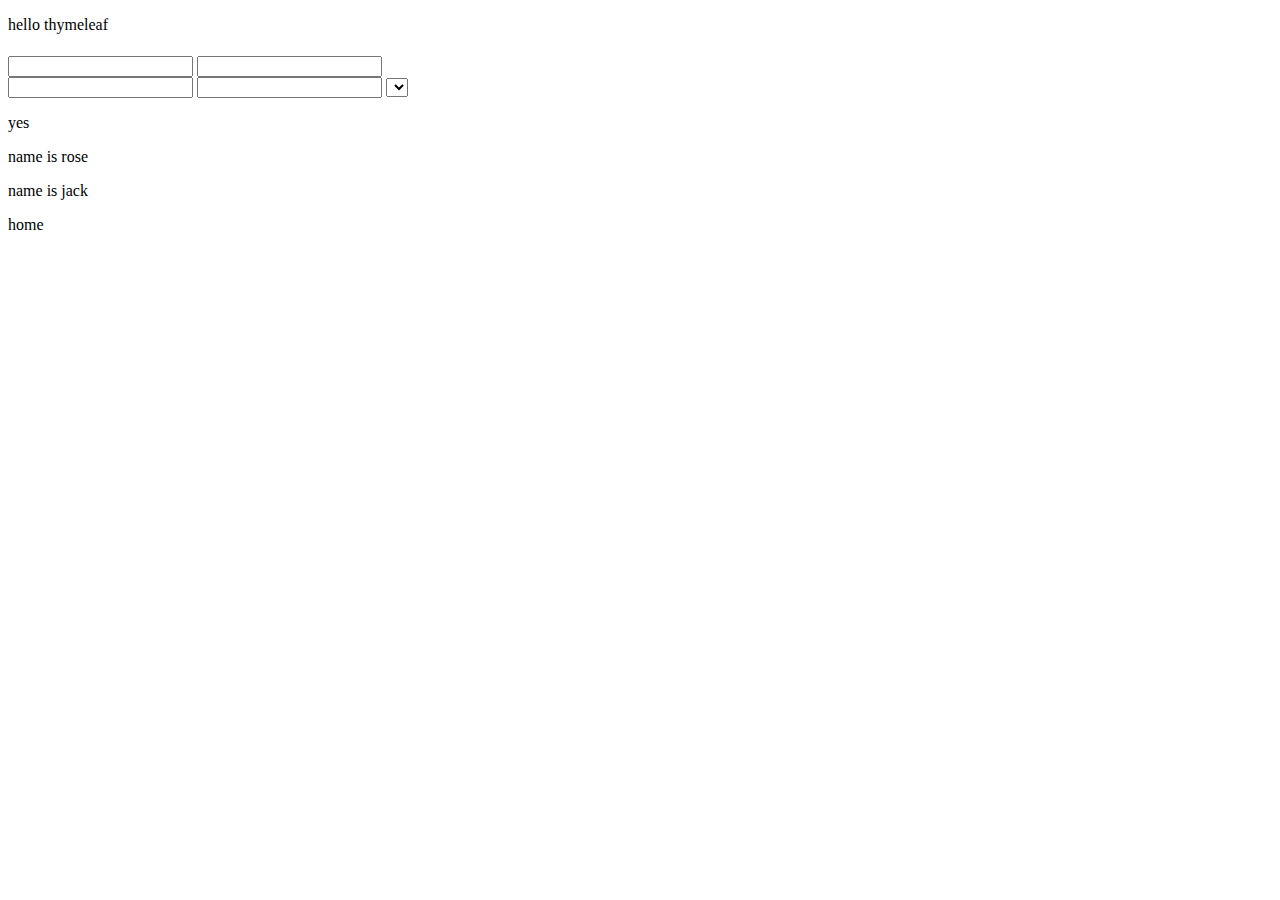
==== src/main/resources/templates/index.html @ 09d3594c "thymeleaf" ====
<!doctype html>
<html lang="en" xmlns:th="http://www.thymeleaf.org">
<head>
    <meta charset="UTF-8">
    <meta name="viewport"
          content="width=device-width, user-scalable=no, initial-scale=1.0, maximum-scale=1.0, minimum-scale=1.0">
    <meta http-equiv="X-UA-Compatible" content="ie=edge">
    <title>Document</title>
</head>
<body>
<!--字符串输出-->
<p th:text="'hello SpringBoot'">hello thymeleaf</p>
<!--数学运算-->
<p th:text="9 + 10"></p>
<p th:text="10 * 10"></p>
<p th:text="1 - 10"></p>
<p th:text="8 / 3"></p>
<p th:text="3 % 2"></p>
<!--操作域对象-->
<p th:text="${user}"></p>
<p th:text="${user.username}"></p>

<!--遍历数组-->
<table th:each="item, sta:${user.hobbies}">
    <tr>
        <td th:text="${item}"></td>
        <td th:text="${sta.index}"></td>
        <td th:text="${sta.odd}"></td>
        <td th:text="${sta.size}"></td>
    </tr>
</table>


<!--遍历map-->
<div th:each="item:${user.secrets}" th:text="${item.key}"></div>

<!--遍历数组-->
<div th:each="item:${user.hobbies}" th:text="${item}"></div>

<!--设置属性-->
<input type="text" th:attr="value=${user.username}">
<input type="text" th:attr="value=${user.username}, title=${user.username}">

<!--表单数据绑定-->
<form action="" th:object="${user}">
    <input type="text" th:value="*{username}">
    <input type="password" th:value="*{password}">
    <select>
        <option th:each="item:${user.secrets}" th:text="${item.value}" th:selected="'a' eq ${item.value}"></option>
    </select>
</form>

<!--解析html文本内容-->
<p th:utext="'<span>html</span>'"></p>

<!--流程控制-->
<p th:if="${user.username} != ${user.password}">yes</p>
<div th:switch="${user.username}">
    <p th:case="rose">name is rose</p>
    <p th:case="jack">name is jack</p>
</div>

<!--外部引入-->
<link rel="stylesheet" th:href="@{/css/index.css}">
<script th:src="@{/js/index.js}"></script>

<a th:href="@{/home}">home</a>
</body>

</html>
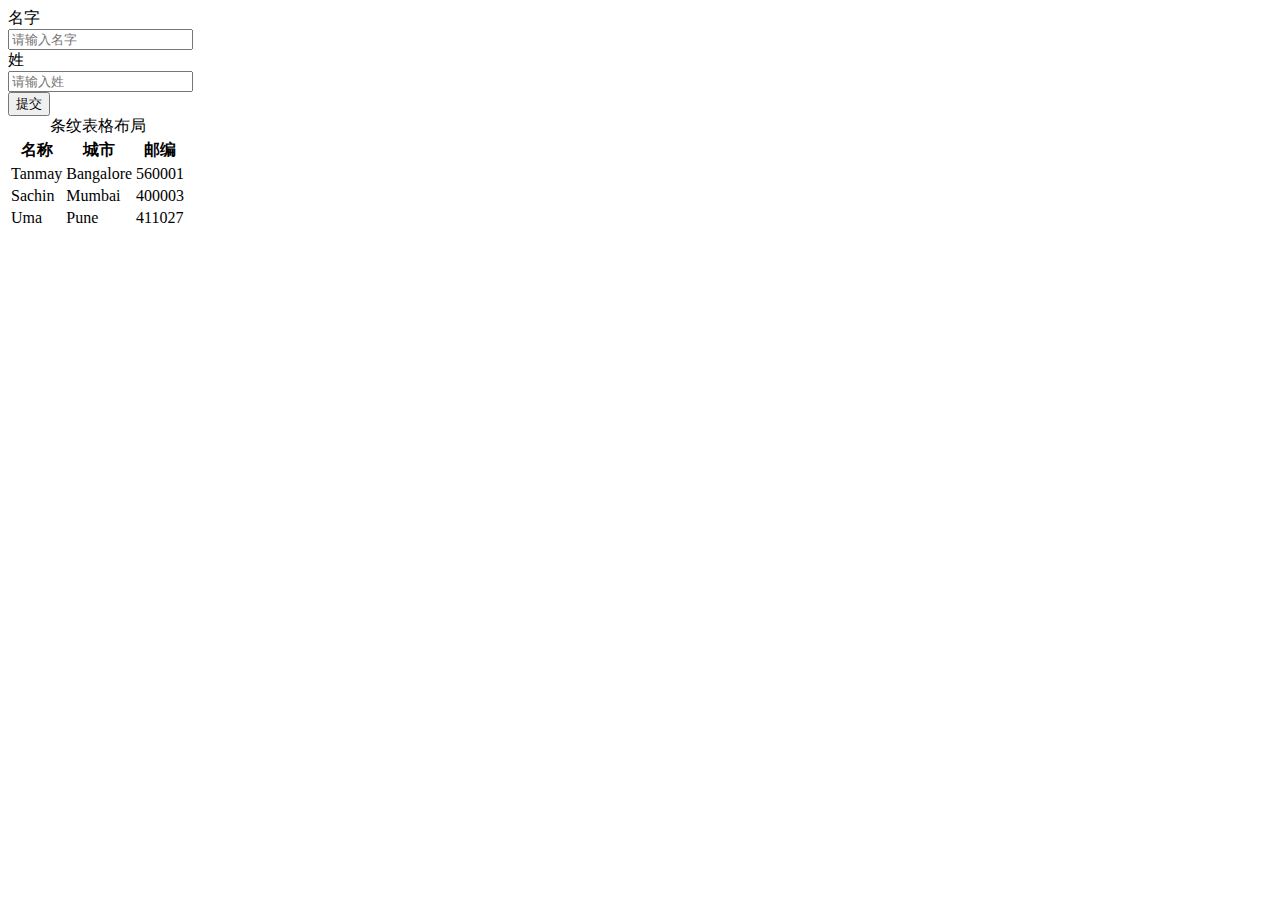
==== commit 019cc902: "thymeleaf" ====
--- a/src/main/resources/templates/index.html
+++ b/src/main/resources/templates/index.html
@@ -5,66 +5,82 @@
     <meta name="viewport"
           content="width=device-width, user-scalable=no, initial-scale=1.0, maximum-scale=1.0, minimum-scale=1.0">
     <meta http-equiv="X-UA-Compatible" content="ie=edge">
+    <!-- 新 Bootstrap 核心 CSS 文件 -->
+    <link href="https://cdn.staticfile.org/twitter-bootstrap/3.3.7/css/bootstrap.min.css" rel="stylesheet">
+
+    <!-- jQuery文件。务必在bootstrap.min.js 之前引入 -->
+    <script src="/js/jquery.min.js"></script>
+
+    <!-- 最新的 Bootstrap 核心 JavaScript 文件 -->
+    <script src="/js/bootstrap.min.js"></script>
+
     <title>Document</title>
+    <script>
+        $(function () {
+            $("#myBtn").click(function () {
+                console.log("====myBtn====");
+                // $(this).hide();
+                $.ajax({
+                    type: "POST",
+                    url: "/actuator/health",
+                    data: "name=John&location=Boston",
+                    success: function (msg) {
+                        console.log(msg);
+                        alert("Data Saved: " + msg);
+                        console.log($("#firstname").val());
+                        console.log($("#lastname").val());
+                    }
+                });
+            });
+
+        });
+    </script>
 </head>
 <body>
-<!--字符串输出-->
-<p th:text="'hello SpringBoot'">hello thymeleaf</p>
-<!--数学运算-->
-<p th:text="9 + 10"></p>
-<p th:text="10 * 10"></p>
-<p th:text="1 - 10"></p>
-<p th:text="8 / 3"></p>
-<p th:text="3 % 2"></p>
-<!--操作域对象-->
-<p th:text="${user}"></p>
-<p th:text="${user.username}"></p>
-
-<!--遍历数组-->
-<table th:each="item, sta:${user.hobbies}">
+<table class="table table-striped">
+    <form class="form-inline" role="form">
+        <div class="form-group">
+            <label for="firstname" class="col-sm-1 control-label">名字</label>
+            <div class="col-sm-3">
+                <input type="text" class="form-control" id="firstname" placeholder="请输入名字">
+            </div>
+        </div>
+        <div class="form-group">
+            <label for="lastname" class="col-sm-1 control-label">姓</label>
+            <div class="col-sm-3">
+                <input type="text" class="form-control" id="lastname" placeholder="请输入姓">
+            </div>
+        </div>
+        <!--        <button  id="myBtn" type="submit" class="btn btn-default">提交</button>-->
+    </form>
+    <button id="myBtn" class="btn btn-default">提交</button>
+    <caption>条纹表格布局</caption>
+    <thead>
     <tr>
-        <td th:text="${item}"></td>
-        <td th:text="${sta.index}"></td>
-        <td th:text="${sta.odd}"></td>
-        <td th:text="${sta.size}"></td>
+        <th>名称</th>
+        <th>城市</th>
+        <th>邮编</th>
     </tr>
+    </thead>
+    <tbody>
+    <tr>
+        <td>Tanmay</td>
+        <td>Bangalore</td>
+        <td>560001</td>
+    </tr>
+    <tr>
+        <td>Sachin</td>
+        <td>Mumbai</td>
+        <td>400003</td>
+    </tr>
+    <tr>
+        <td>Uma</td>
+        <td>Pune</td>
+        <td>411027</td>
+    </tr>
+    </tbody>
 </table>
 
-
-<!--遍历map-->
-<div th:each="item:${user.secrets}" th:text="${item.key}"></div>
-
-<!--遍历数组-->
-<div th:each="item:${user.hobbies}" th:text="${item}"></div>
-
-<!--设置属性-->
-<input type="text" th:attr="value=${user.username}">
-<input type="text" th:attr="value=${user.username}, title=${user.username}">
-
-<!--表单数据绑定-->
-<form action="" th:object="${user}">
-    <input type="text" th:value="*{username}">
-    <input type="password" th:value="*{password}">
-    <select>
-        <option th:each="item:${user.secrets}" th:text="${item.value}" th:selected="'a' eq ${item.value}"></option>
-    </select>
-</form>
-
-<!--解析html文本内容-->
-<p th:utext="'<span>html</span>'"></p>
-
-<!--流程控制-->
-<p th:if="${user.username} != ${user.password}">yes</p>
-<div th:switch="${user.username}">
-    <p th:case="rose">name is rose</p>
-    <p th:case="jack">name is jack</p>
-</div>
-
-<!--外部引入-->
-<link rel="stylesheet" th:href="@{/css/index.css}">
-<script th:src="@{/js/index.js}"></script>
-
-<a th:href="@{/home}">home</a>
 </body>
 
 </html>
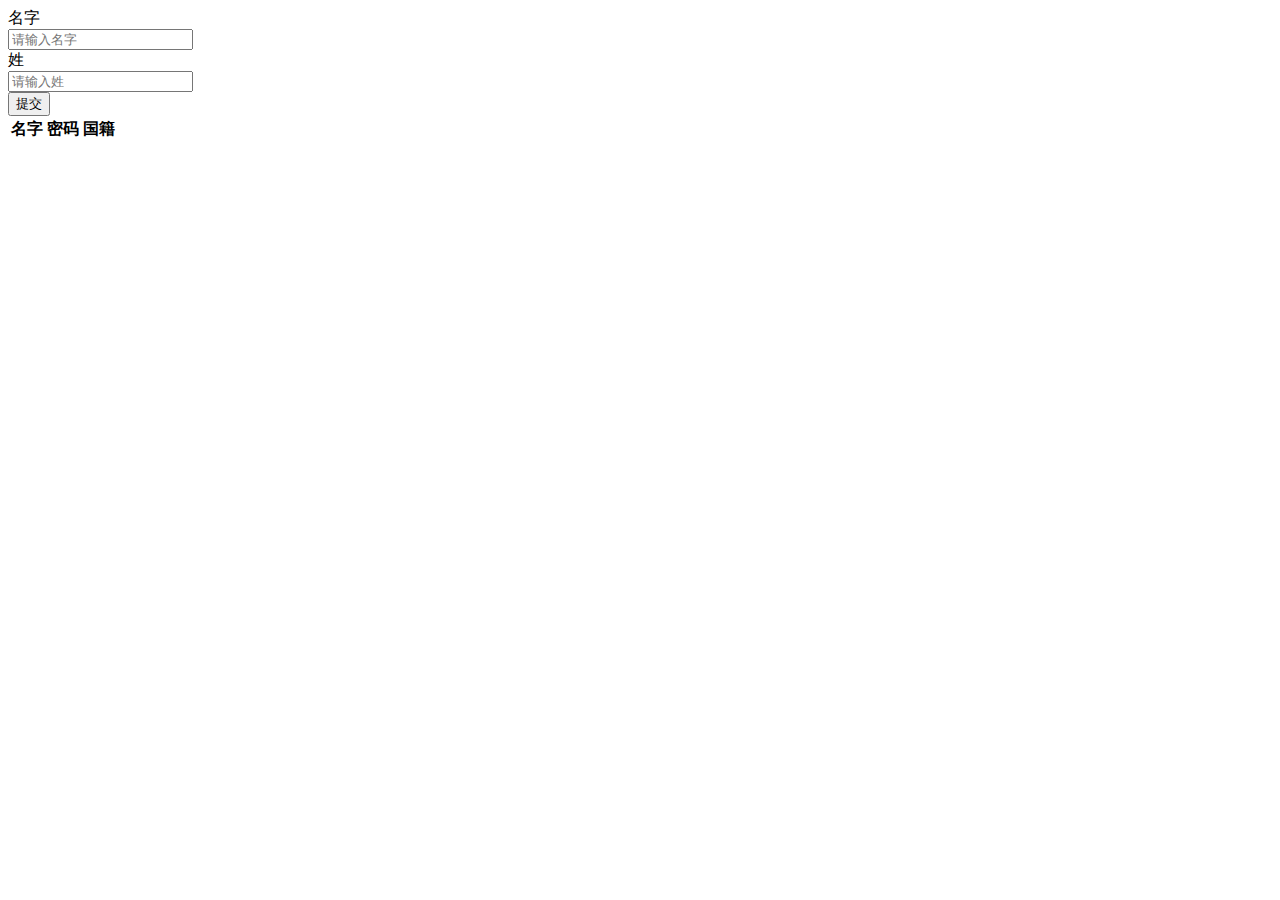
==== commit ca473160: "分页" ====
--- a/src/main/resources/templates/index.html
+++ b/src/main/resources/templates/index.html
@@ -13,6 +13,7 @@
 
     <!-- 最新的 Bootstrap 核心 JavaScript 文件 -->
     <script src="/js/bootstrap.min.js"></script>
+    <script src="/js/bootstrap-paginator.js"></script>
 
     <title>Document</title>
     <script>
@@ -21,8 +22,8 @@
                 console.log("====myBtn====");
                 // $(this).hide();
                 $.ajax({
-                    type: "POST",
-                    url: "/actuator/health",
+                    type: "GET",
+                    url: "/hello/kaka",
                     data: "name=John&location=Boston",
                     success: function (msg) {
                         console.log(msg);
@@ -32,55 +33,67 @@
                     }
                 });
             });
-
+            $('#pageLimit').bootstrapPaginator({
+                currentPage: 1,
+                totalPages: 10,
+                size: "normal",
+                bootstrapMajorVersion: 3,
+                alignment: "right",
+                numberOfPages: 5,
+                itemTexts: function (type, page, current) {
+                    switch (type) {
+                        case "first":
+                            return "首页";
+                        case "prev":
+                            return "上一页";
+                        case "next":
+                            return "下一页";
+                        case "last":
+                            return "末页";
+                        case "page":
+                            return page;
+                    }
+                }
+            });
         });
     </script>
 </head>
 <body>
+<form class="form-inline" role="form">
+    <div class="form-group">
+        <label for="firstname" class="col-sm-1 control-label">名字</label>
+        <div class="col-sm-3">
+            <input type="text" class="form-control" id="firstname" placeholder="请输入名字">
+        </div>
+    </div>
+    <div class="form-group">
+        <label for="lastname" class="col-sm-1 control-label">姓</label>
+        <div class="col-sm-3">
+            <input type="text" class="form-control" id="lastname" placeholder="请输入姓">
+        </div>
+    </div>
+    <!--        <button  id="myBtn" type="submit" class="btn btn-default">提交</button>-->
+</form>
+<button id="myBtn" class="btn btn-default">提交</button>
 <table class="table table-striped">
-    <form class="form-inline" role="form">
-        <div class="form-group">
-            <label for="firstname" class="col-sm-1 control-label">名字</label>
-            <div class="col-sm-3">
-                <input type="text" class="form-control" id="firstname" placeholder="请输入名字">
-            </div>
-        </div>
-        <div class="form-group">
-            <label for="lastname" class="col-sm-1 control-label">姓</label>
-            <div class="col-sm-3">
-                <input type="text" class="form-control" id="lastname" placeholder="请输入姓">
-            </div>
-        </div>
-        <!--        <button  id="myBtn" type="submit" class="btn btn-default">提交</button>-->
-    </form>
-    <button id="myBtn" class="btn btn-default">提交</button>
-    <caption>条纹表格布局</caption>
     <thead>
     <tr>
-        <th>名称</th>
-        <th>城市</th>
-        <th>邮编</th>
+        <th>名字</th>
+        <th>密码</th>
+        <th>国籍</th>
     </tr>
     </thead>
     <tbody>
-    <tr>
-        <td>Tanmay</td>
-        <td>Bangalore</td>
-        <td>560001</td>
-    </tr>
-    <tr>
-        <td>Sachin</td>
-        <td>Mumbai</td>
-        <td>400003</td>
-    </tr>
-    <tr>
-        <td>Uma</td>
-        <td>Pune</td>
-        <td>411027</td>
+    <tr th:each="item:${userList}">
+        <td th:text="${item.username}"/>
+        <td th:text="${item.password}"/>
+        <td th:text="${item.country}"/>
     </tr>
     </tbody>
 </table>
-
+<div id="Paginator" style="text-align: center">
+    <ul id="pageLimit"></ul>
+</div>
 </body>
 
 </html>
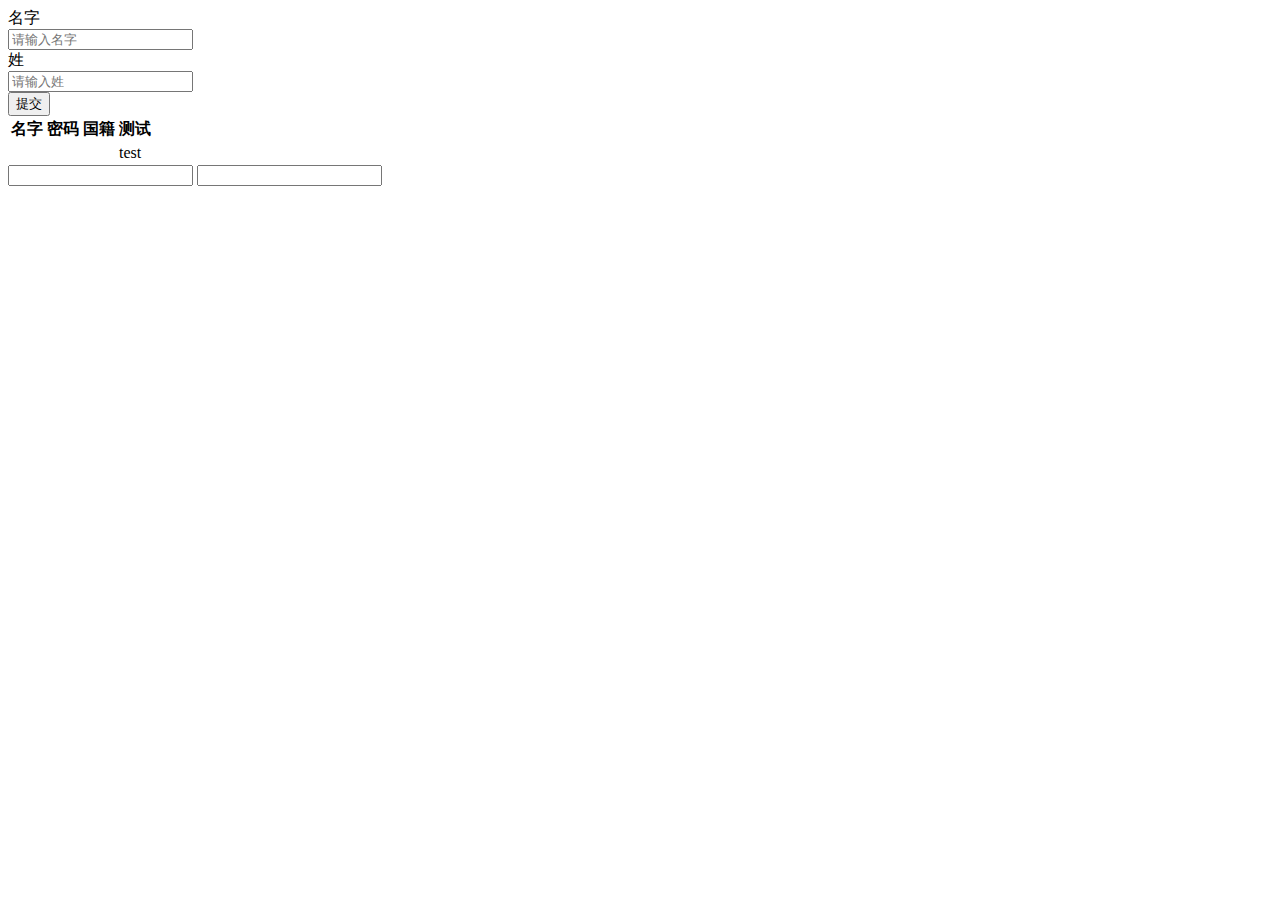
==== commit aed4062c: "thymeleaf" ====
--- a/src/main/resources/templates/index.html
+++ b/src/main/resources/templates/index.html
@@ -7,7 +7,8 @@
     <meta http-equiv="X-UA-Compatible" content="ie=edge">
     <!-- 新 Bootstrap 核心 CSS 文件 -->
     <link href="https://cdn.staticfile.org/twitter-bootstrap/3.3.7/css/bootstrap.min.css" rel="stylesheet">
-
+    <link rel="stylesheet" th:href="@{/css/index.css}">
+   <!-- <link rel="stylesheet" type="text/css" href="/css/index.css">-->
     <!-- jQuery文件。务必在bootstrap.min.js 之前引入 -->
     <script src="/js/jquery.min.js"></script>
 
@@ -81,6 +82,7 @@
         <th>名字</th>
         <th>密码</th>
         <th>国籍</th>
+        <th>测试</th>
     </tr>
     </thead>
     <tbody>
@@ -88,9 +90,19 @@
         <td th:text="${item.username}"/>
         <td th:text="${item.password}"/>
         <td th:text="${item.country}"/>
+        <td>
+            <span th:text="${item.name}">test</span>
+        </td>
     </tr>
     </tbody>
 </table>
+<div class="myForm">
+    <form id="userForm" th:object="${userList.get(0)}">
+        <input id="username" name="username" th:value="*{username}"/>
+        <input id="password" name="password" th:value="*{password}"/>
+    </form>
+</div>
+
 <div id="Paginator" style="text-align: center">
     <ul id="pageLimit"></ul>
 </div>
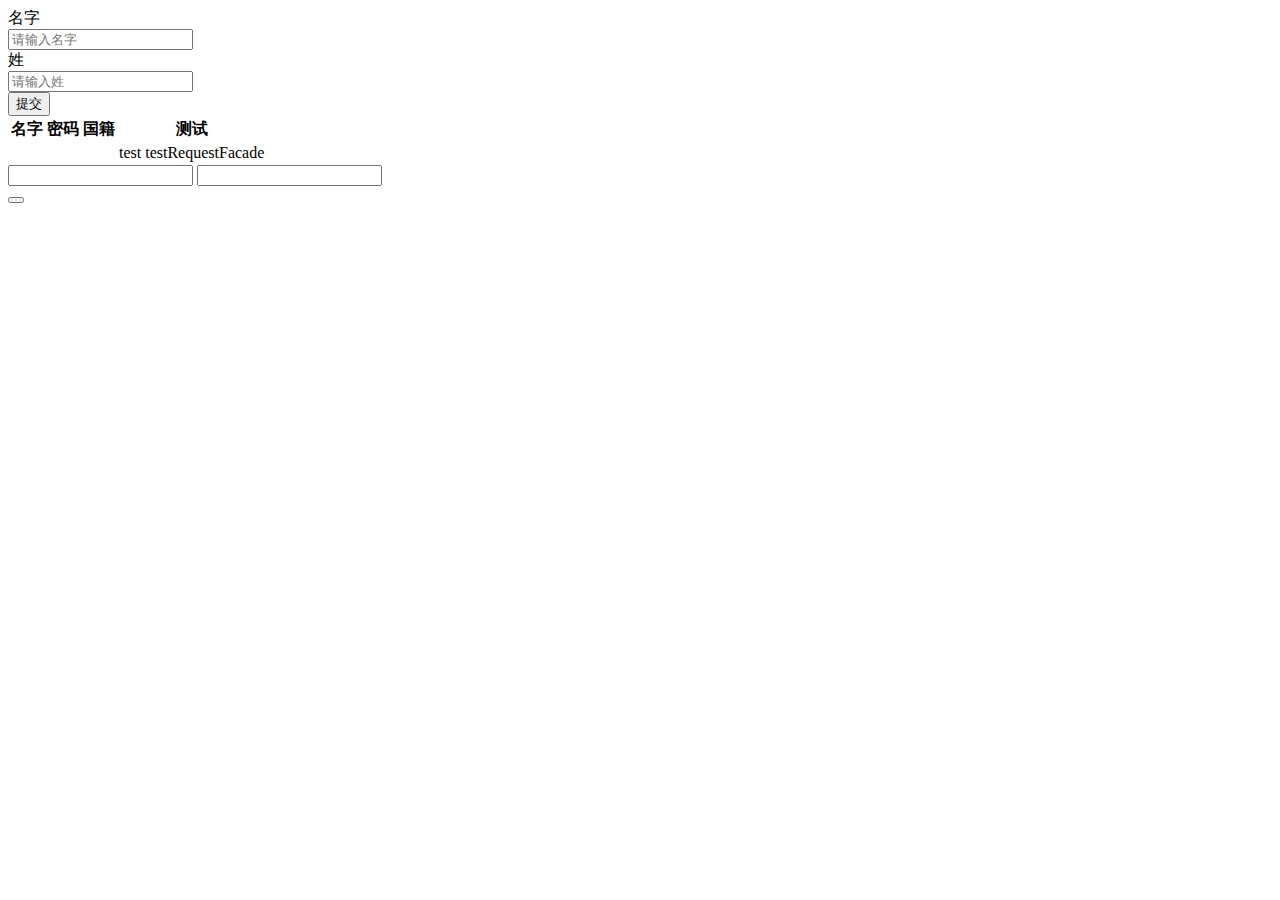
==== commit b20c26bb: "thymeleaf..对象的使用" ====
--- a/src/main/resources/templates/index.html
+++ b/src/main/resources/templates/index.html
@@ -8,13 +8,14 @@
     <!-- 新 Bootstrap 核心 CSS 文件 -->
     <link href="https://cdn.staticfile.org/twitter-bootstrap/3.3.7/css/bootstrap.min.css" rel="stylesheet">
     <link rel="stylesheet" th:href="@{/css/index.css}">
-   <!-- <link rel="stylesheet" type="text/css" href="/css/index.css">-->
+    <!-- <link rel="stylesheet" type="text/css" href="/css/index.css">-->
     <!-- jQuery文件。务必在bootstrap.min.js 之前引入 -->
     <script src="/js/jquery.min.js"></script>
 
     <!-- 最新的 Bootstrap 核心 JavaScript 文件 -->
     <script src="/js/bootstrap.min.js"></script>
     <script src="/js/bootstrap-paginator.js"></script>
+
 
     <title>Document</title>
     <script>
@@ -33,6 +34,9 @@
                         console.log($("#lastname").val());
                     }
                 });
+            });
+            $("#myBtn2").click(function () {
+                console.log()
             });
             $('#pageLimit').bootstrapPaginator({
                 currentPage: 1,
@@ -92,6 +96,7 @@
         <td th:text="${item.country}"/>
         <td>
             <span th:text="${item.name}">test</span>
+            <span th:text="${#request}">test</span>RequestFacade
         </td>
     </tr>
     </tbody>
@@ -101,6 +106,7 @@
         <input id="username" name="username" th:value="*{username}"/>
         <input id="password" name="password" th:value="*{password}"/>
     </form>
+    <button id="myBtn2" type="button" value="test"></button>
 </div>
 
 <div id="Paginator" style="text-align: center">
